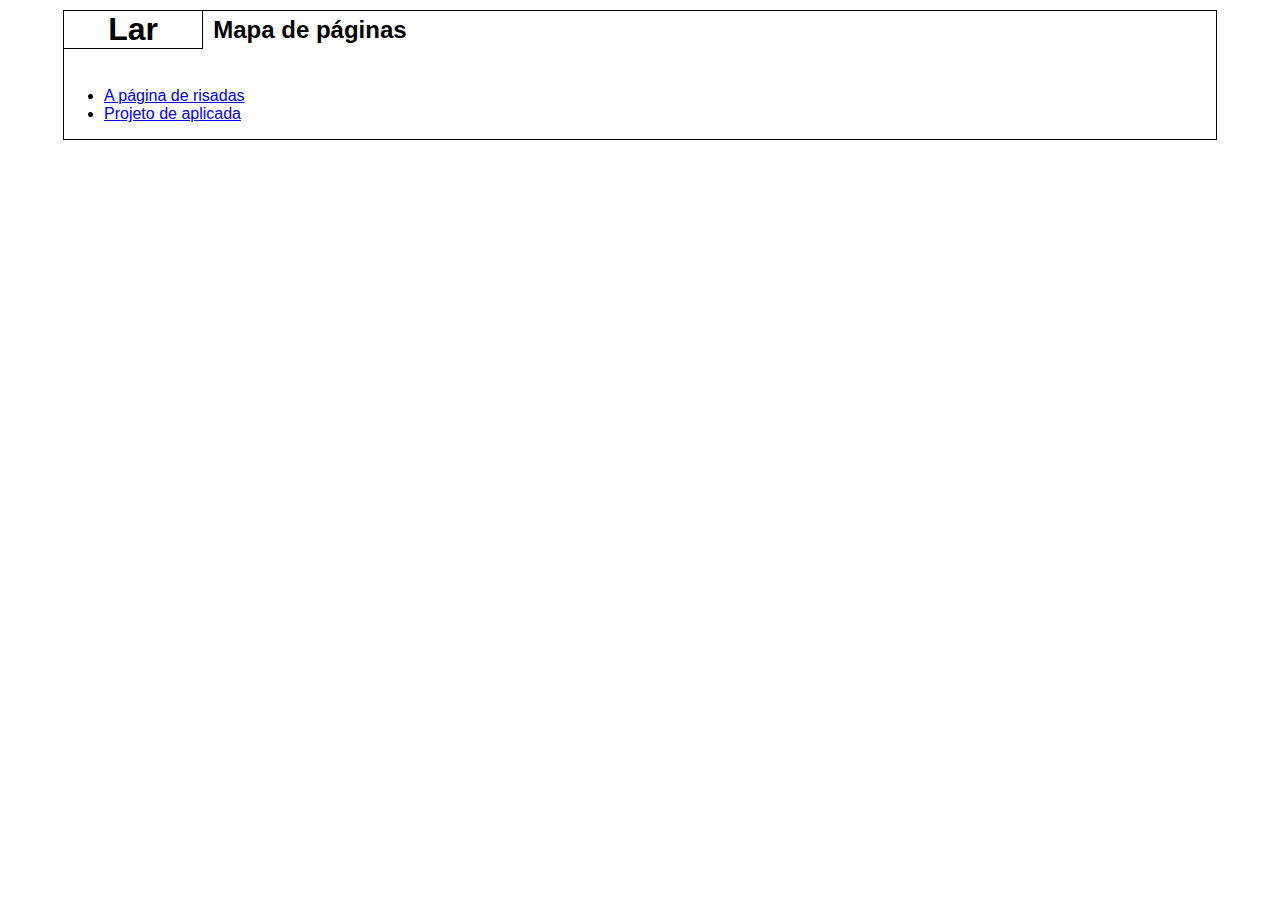
==== index.html @ f2e59201 "reinit" ====
<!DOCTYPE html>
<html>
  <head>
	<meta charset="utf-8">
	<title>Lar</title>
	<style type="text/css">
	  body {
		  font-family: sans-serif;
		  width: 90%;
		  margin: 10px auto;
		  border: solid 1px black;
	  }

	  .titulo {
		  width: 12%;
		  min-width: 4em;
		  text-align: center;
		  float: left;
		  margin: 0 10px 1.2em 0;
		  border-right: solid 1px black;
		  border-bottom: solid 1px black;
	  }

	  .subtitulo {
		  margin-top: 0.2em;
		  margin-left: 0.2em;
	  }

	  .lista {
		  clear: left;
	  }
	</style>
  </head>
  <body>
	<h1 class="titulo">Lar</h1>
	<h2 class="subtitulo">Mapa de páginas</h2>

	<ul class="lista">
	  <li><a href="./pagina-de-risadas/">A página de risadas</a></li>
	  <li><a href="./proj.txt">Projeto de aplicada</a></li>
	</ul>
  </body>
</html>
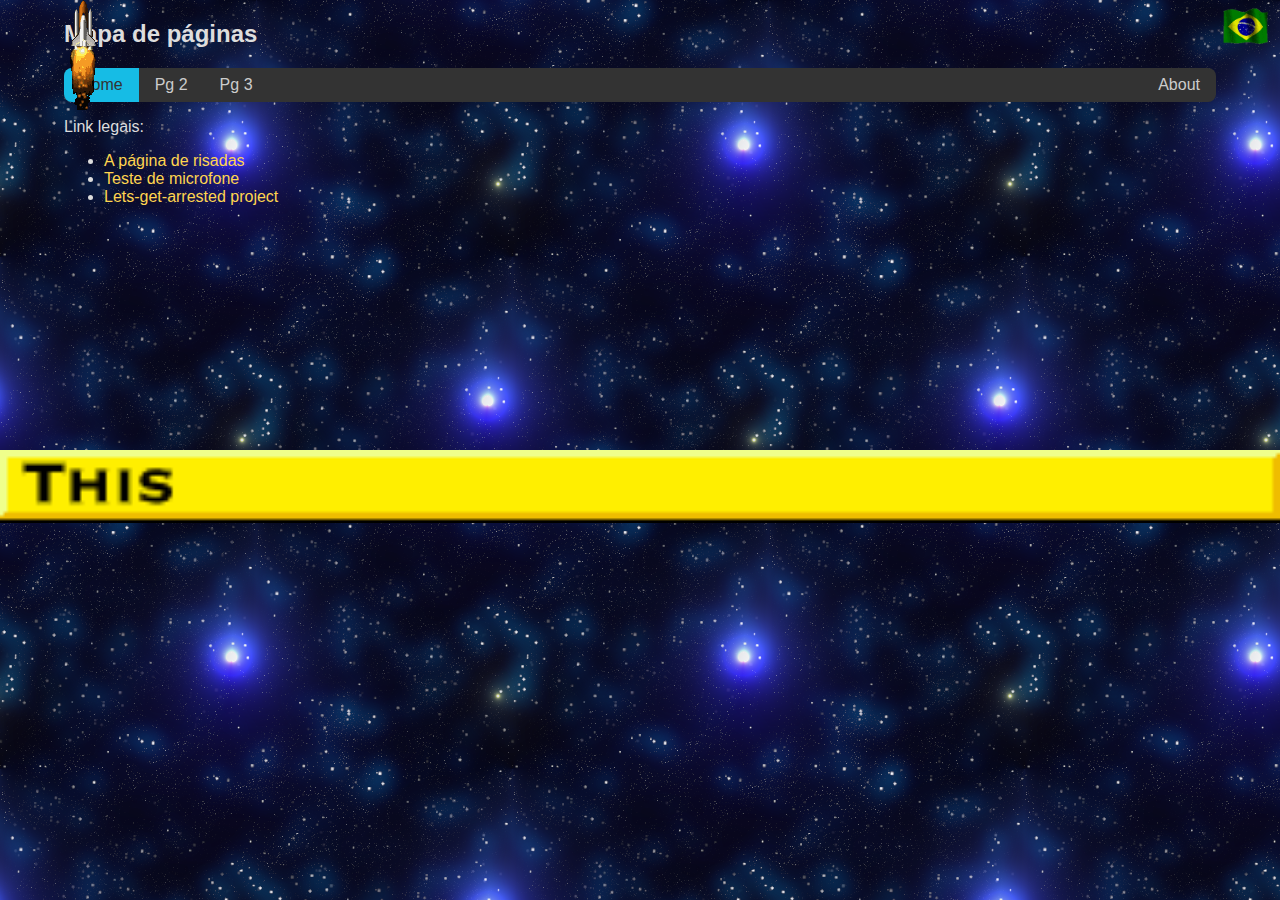
==== commit 5c700495: "mmmm" ====
--- a/index.html
+++ b/index.html
@@ -1,43 +1 @@
-<!DOCTYPE html>
-<html>
-  <head>
-	<meta charset="utf-8">
-	<title>Lar</title>
-	<style type="text/css">
-	  body {
-		  font-family: sans-serif;
-		  width: 90%;
-		  margin: 10px auto;
-		  border: solid 1px black;
-	  }
-
-	  .titulo {
-		  width: 12%;
-		  min-width: 4em;
-		  text-align: center;
-		  float: left;
-		  margin: 0 10px 1.2em 0;
-		  border-right: solid 1px black;
-		  border-bottom: solid 1px black;
-	  }
-
-	  .subtitulo {
-		  margin-top: 0.2em;
-		  margin-left: 0.2em;
-	  }
-
-	  .lista {
-		  clear: left;
-	  }
-	</style>
-  </head>
-  <body>
-	<h1 class="titulo">Lar</h1>
-	<h2 class="subtitulo">Mapa de páginas</h2>
-
-	<ul class="lista">
-	  <li><a href="./pagina-de-risadas/">A página de risadas</a></li>
-	  <li><a href="./proj.txt">Projeto de aplicada</a></li>
-	</ul>
-  </body>
-</html>
+<!DOCTYPE html><html><head><meta charset="utf-8"><title>Lar</title><link rel="stylesheet" href="/index.77820558.css"></head><body> <img src="/brasil_flag.5840e364.gif" style="position:fixed;right:8px;top:8px;height:4%"> <img src="/rocket.6b331c04.gif" style="position:fixed;animation:rocket-anim 120s infinite"> <img src="/underconstruction.e21efaec.gif" style="position:fixed;top:50vh;left:0;width:100%;">  <div class="header"> <h2 class="subtitulo">Mapa de páginas</h2> <ul class="navbar"> <li><a href="" class="active">Home</a></li> <li><a href="">Pg 2</a></li> <li><a href="">Pg 3</a></li> <li style="float:right;"><a href="">About</a></li> </ul> </div> <div class="contents"> <p> Link legais: </p> <ul class="lista"> <li><a href="/pagina-de-risadas/index.html">A página de risadas</a></li> <li><a href="/mictest/index.html">Teste de microfone</a></li> <li><a href="/lets-get-arrested/index.html">Lets-get-arrested project</a></li> </ul> </div> </body></html>--- a/index.77820558.css
+++ b/index.77820558.css
@@ -0,0 +1,2 @@
+:root{--primary:#ff9751;--primary-variant:--secondary:#ffdf53}@keyframes rocket-anim{0%{transform:translate(70vw,1000vh)}to{transform:translate(70vw,-2000vh)}}body{background:url(spacetile.91f6a4ab.png) repeat;color:#ddd;display:flex;flex-direction:column;font-family:sans-serif;height:100vh;margin:0 auto;width:90%}.contents{overflow-y:scroll}ul.navbar{background-color:#333;border-radius:8px;list-style-type:none;margin:0;overflow:hidden;padding:0}ul.navbar>li{float:left}a{text-decoration:none}a:visited{color:#fc2828}a:active,a:link{color:#ffd54f}ul.navbar>li>a{color:#ccc;display:block;padding:8px 16px;text-align:center;text-decoration:none}ul.navbar>li>a:hover:not(.active){background-color:#555}ul.navbar>li>a.active{background:#16bce5;color:#333}
+/*# sourceMappingURL=index.77820558.css.map */
